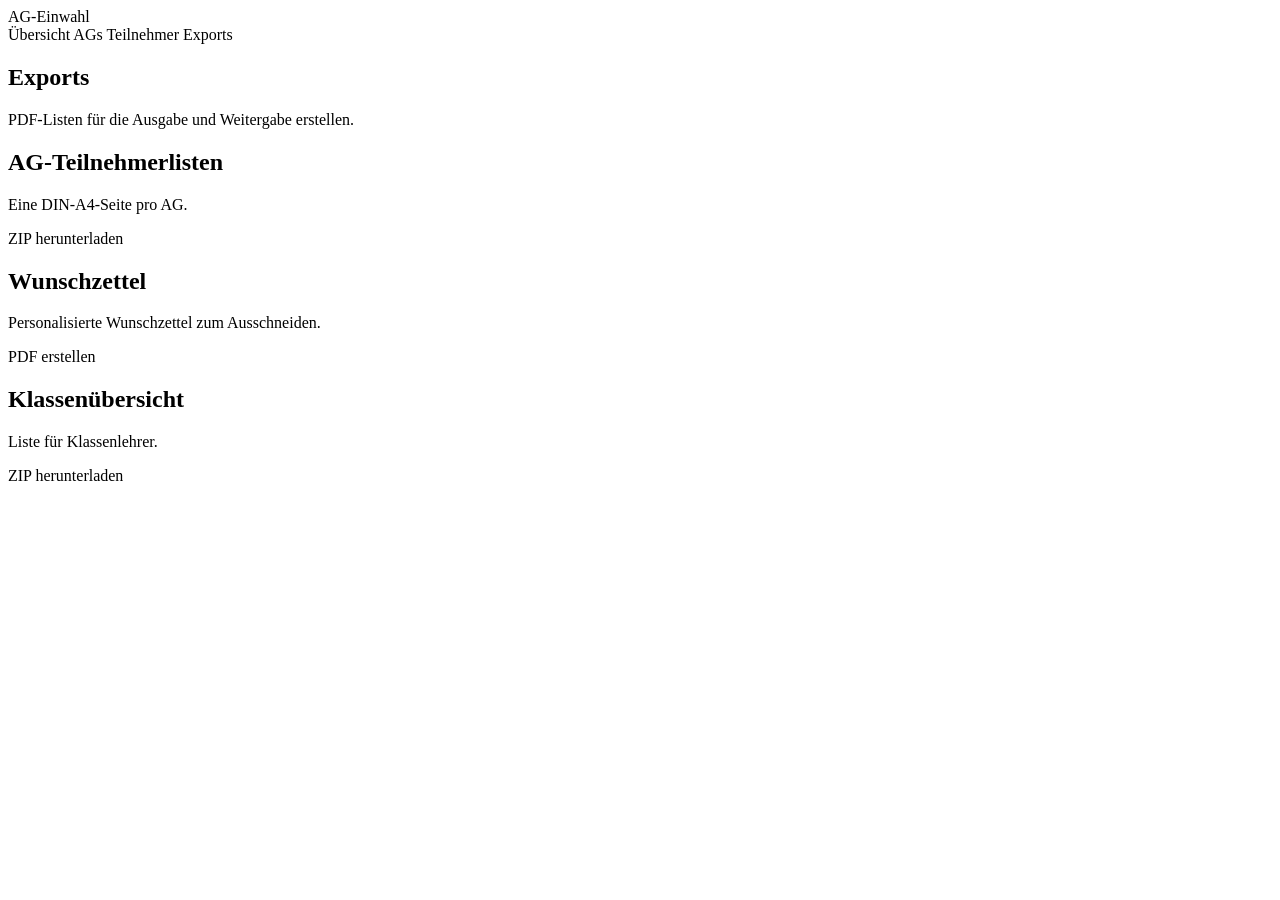
==== src/main/resources/templates/exports/index.html @ 1ec4769b "exportiert Teilenhemerliste und Klassenuebersicht als zip" ====
<!DOCTYPE html>
<html lang="de" xmlns:th="http://www.thymeleaf.org">
<head>
    <meta charset="UTF-8">
    <meta name="viewport" content="width=device-width, initial-scale=1.0">
    <title>Exports</title>
    <link rel="stylesheet" th:href="@{/css/app.css}">
</head>
<body>
<aside class="sidebar">
    <a class="brand" th:href="@{/}">AG-Einwahl</a>
    <nav class="nav">
        <a class="nav-link" th:href="@{/}">Übersicht</a>
        <a class="nav-link" th:href="@{/ags}">AGs</a>
        <a class="nav-link" th:href="@{/teilnehmer}">Teilnehmer</a>
        <a class="nav-link active" th:href="@{/exports}">Exports</a>
    </nav>
</aside>

<main class="page">
    <section class="page-heading">
        <div>
            <h1>Exports</h1>
            <p>PDF-Listen für die Ausgabe und Weitergabe erstellen.</p>
        </div>
    </section>

    <section class="export-grid">
        <article class="export-card">
            <div>
                <h2>AG-Teilnehmerlisten</h2>
                <p th:text="'Eine DIN-A4-Seite pro AG mit Verantwortlichem, Zeit, Raum, Titel und zugewiesenen Teilnehmern. Enthaltene AGs: ' + ${agAnzahl}">
                    Eine DIN-A4-Seite pro AG.
                </p>
            </div>
            <a class="button primary" th:href="@{/exports/ag-teilnehmerlisten.zip}">ZIP herunterladen</a>
        </article>

        <article class="export-card">
            <div>
                <h2>Wunschzettel</h2>
                <p th:text="'Personalisierte Wunschzettel zum Ausschneiden, zwei pro DIN-A4-Seite. Enthaltene Teilnehmer: ' + ${teilnehmerAnzahl}">
                    Personalisierte Wunschzettel zum Ausschneiden.
                </p>
            </div>
            <a class="button primary" th:href="@{/exports/wunschzettel.pdf}">PDF erstellen</a>
        </article>

        <article class="export-card">
            <div>
                <h2>Klassenübersicht</h2>
                <p th:text="'Liste für Klassenlehrer mit allen Teilnehmern gruppiert nach Klassen und den jeweils zugewiesenen AGs. Enthaltene Teilnehmer: ' + ${teilnehmerAnzahl}">
                    Liste für Klassenlehrer.
                </p>
            </div>
            <a class="button primary" th:href="@{/exports/klassenuebersicht.zip}">ZIP herunterladen</a>
        </article>
    </section>
</main>
</body>
</html>
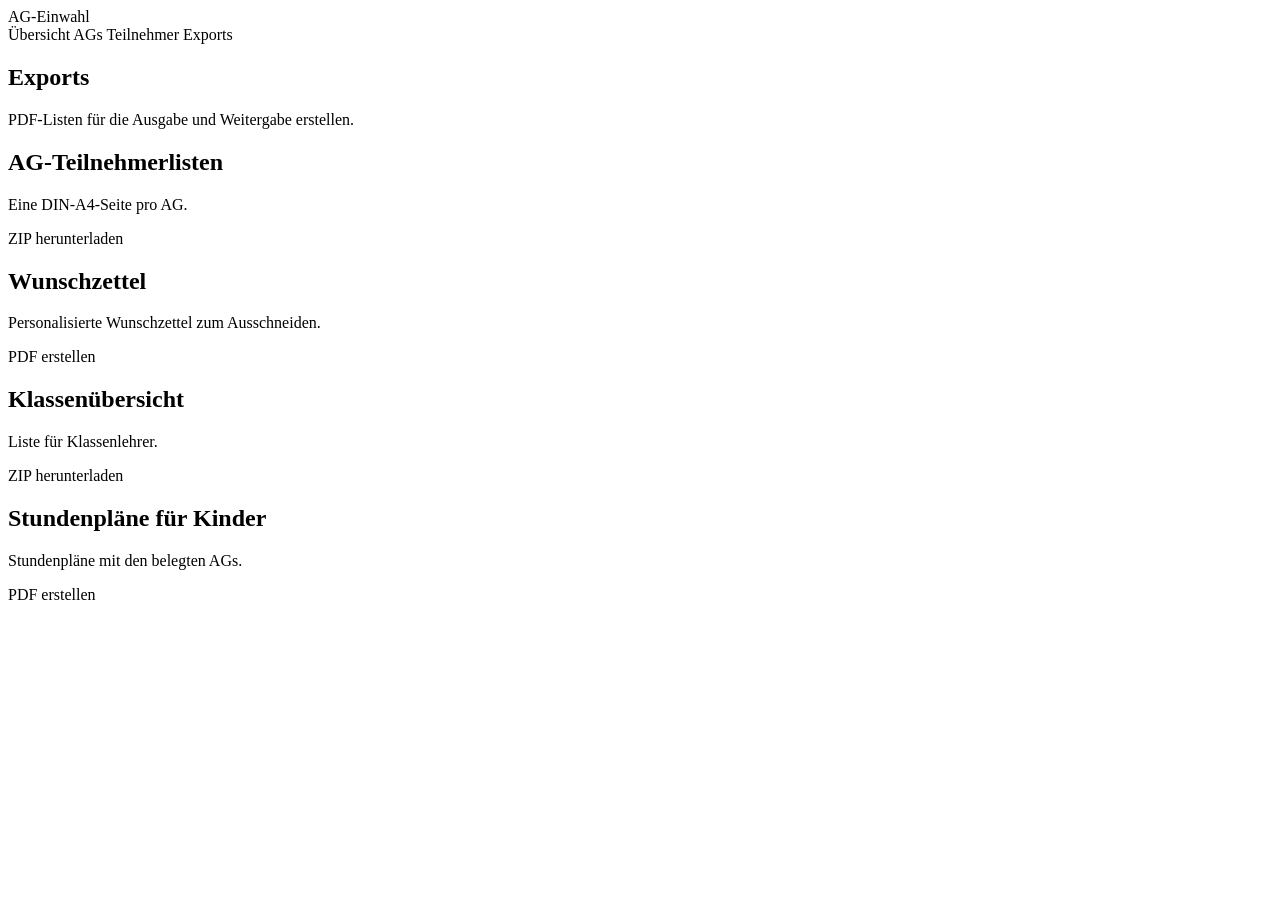
==== commit 31eac2bb: "feat: fügt Stundenplan Export für AG Belegung der Kinder hinzu" ====
--- a/src/main/resources/templates/exports/index.html
+++ b/src/main/resources/templates/exports/index.html
@@ -55,6 +55,16 @@
             </div>
             <a class="button primary" th:href="@{/exports/klassenuebersicht.zip}">ZIP herunterladen</a>
         </article>
+
+        <article class="export-card">
+            <div>
+                <h2>Stundenpläne für Kinder</h2>
+                <p th:text="'Stundenplan mit den belegten AGs, zwei Kinder pro DIN-A4-Seite. Enthaltene Teilnehmer: ' + ${teilnehmerAnzahl}">
+                    Stundenpläne mit den belegten AGs.
+                </p>
+            </div>
+            <a class="button primary" th:href="@{/exports/teilnehmer-stundenplaene.pdf}">PDF erstellen</a>
+        </article>
     </section>
 </main>
 </body>
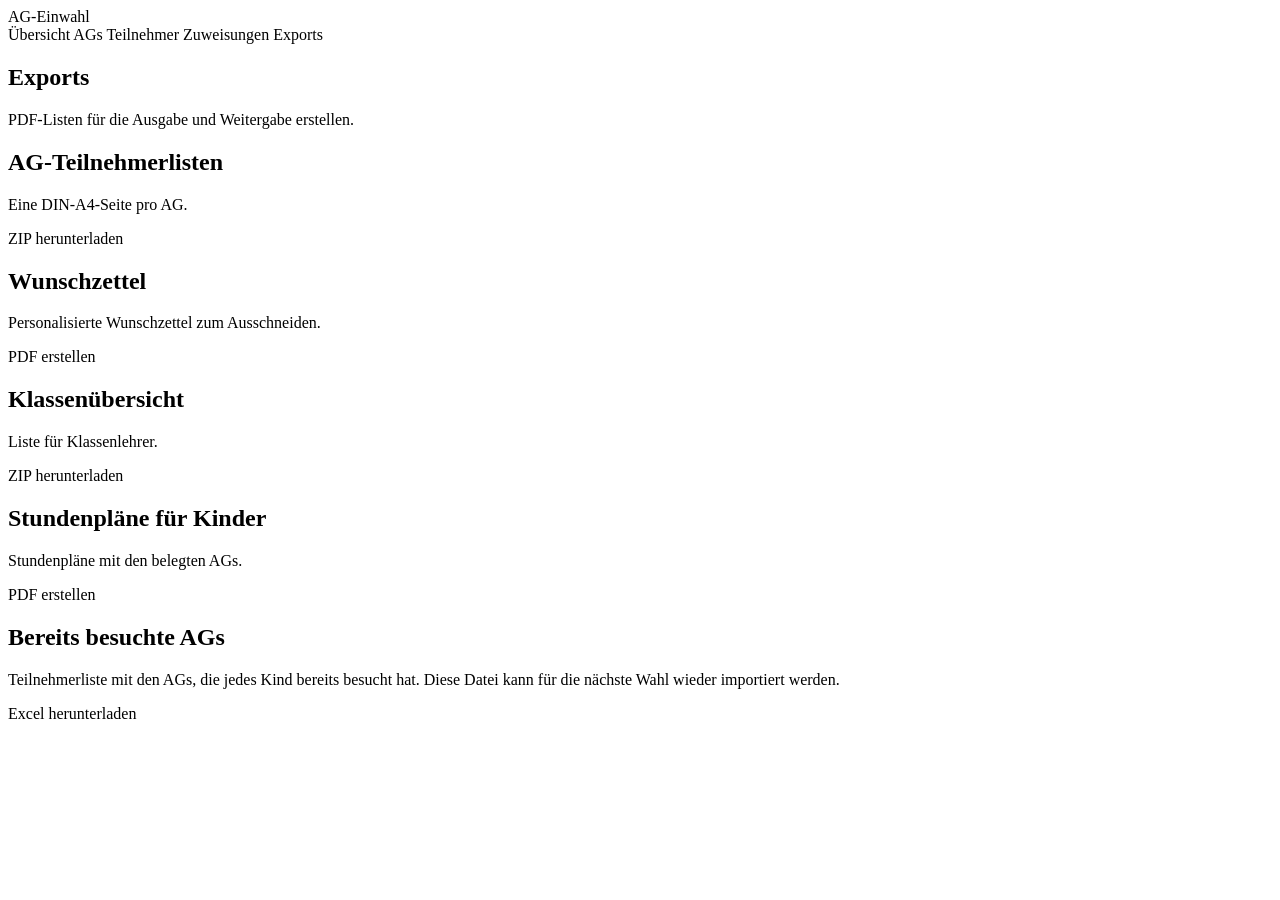
==== commit 0dc49b0d: "feat: fügt Einwahlmatrix hinzu" ====
--- a/src/main/resources/templates/exports/index.html
+++ b/src/main/resources/templates/exports/index.html
@@ -13,6 +13,7 @@
         <a class="nav-link" th:href="@{/}">Übersicht</a>
         <a class="nav-link" th:href="@{/ags}">AGs</a>
         <a class="nav-link" th:href="@{/teilnehmer}">Teilnehmer</a>
+        <a class="nav-link" th:href="@{/zuweisungen}">Zuweisungen</a>
         <a class="nav-link active" th:href="@{/exports}">Exports</a>
     </nav>
 </aside>
@@ -65,6 +66,14 @@
             </div>
             <a class="button primary" th:href="@{/exports/teilnehmer-stundenplaene.pdf}">PDF erstellen</a>
         </article>
+
+        <article class="export-card">
+            <div>
+                <h2>Bereits besuchte AGs</h2>
+                <p>Teilnehmerliste mit den AGs, die jedes Kind bereits besucht hat. Diese Datei kann für die nächste Wahl wieder importiert werden.</p>
+            </div>
+            <a class="button primary" th:href="@{/exports/besuchte-ags.xlsx}">Excel herunterladen</a>
+        </article>
     </section>
 </main>
 </body>
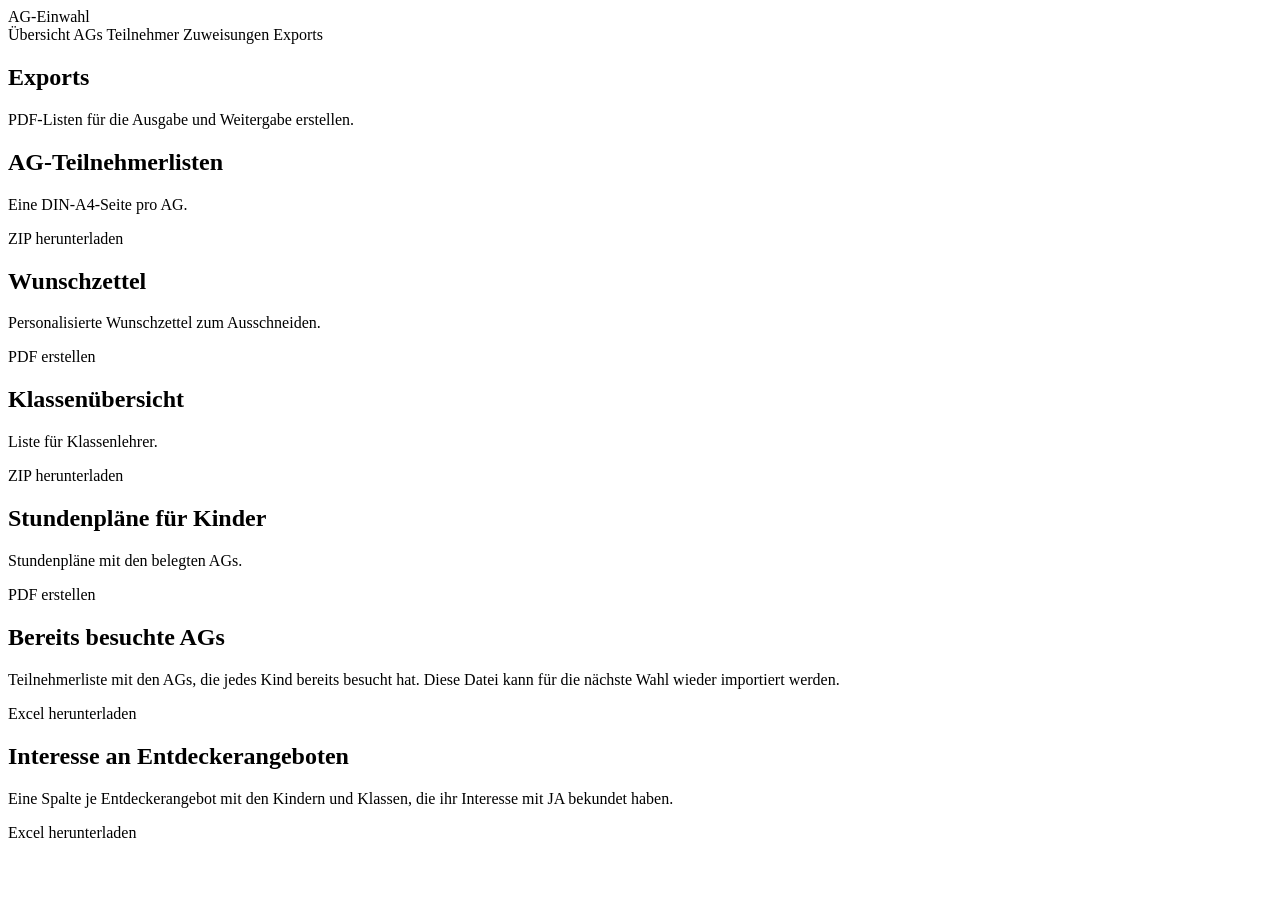
==== commit dfe7cc8a: "feat: stellt GUI für die Zuweisung Einwahlmatrix fertig" ====
--- a/src/main/resources/templates/exports/index.html
+++ b/src/main/resources/templates/exports/index.html
@@ -74,6 +74,14 @@
             </div>
             <a class="button primary" th:href="@{/exports/besuchte-ags.xlsx}">Excel herunterladen</a>
         </article>
+
+        <article class="export-card">
+            <div>
+                <h2>Interesse an Entdeckerangeboten</h2>
+                <p>Eine Spalte je Entdeckerangebot mit den Kindern und Klassen, die ihr Interesse mit JA bekundet haben.</p>
+            </div>
+            <a class="button primary" th:href="@{/exports/entdeckerangebote.xlsx}">Excel herunterladen</a>
+        </article>
     </section>
 </main>
 </body>
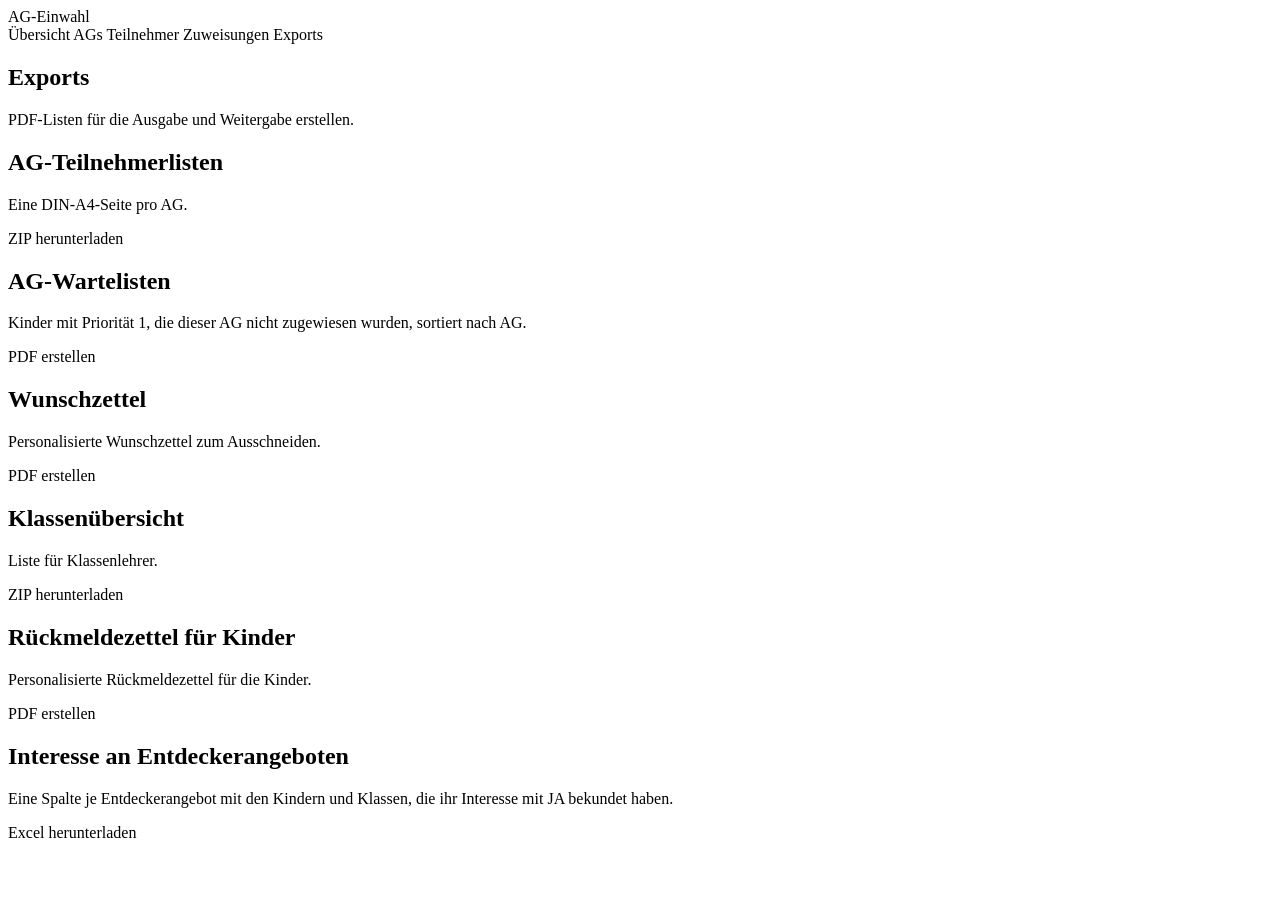
==== commit 520279f7: "feat: exportiert die Briefe für die Kinder" ====
--- a/src/main/resources/templates/exports/index.html
+++ b/src/main/resources/templates/exports/index.html
@@ -39,6 +39,14 @@
 
         <article class="export-card">
             <div>
+                <h2>AG-Wartelisten</h2>
+                <p>Kinder mit Priorität 1, die dieser AG nicht zugewiesen wurden, sortiert nach AG.</p>
+            </div>
+            <a class="button primary" th:href="@{/exports/ag-wartelisten.pdf}">PDF erstellen</a>
+        </article>
+
+        <article class="export-card">
+            <div>
                 <h2>Wunschzettel</h2>
                 <p th:text="'Personalisierte Wunschzettel zum Ausschneiden, zwei pro DIN-A4-Seite. Enthaltene Teilnehmer: ' + ${teilnehmerAnzahl}">
                     Personalisierte Wunschzettel zum Ausschneiden.
@@ -59,20 +67,12 @@
 
         <article class="export-card">
             <div>
-                <h2>Stundenpläne für Kinder</h2>
-                <p th:text="'Stundenplan mit den belegten AGs, zwei Kinder pro DIN-A4-Seite. Enthaltene Teilnehmer: ' + ${teilnehmerAnzahl}">
-                    Stundenpläne mit den belegten AGs.
+                <h2>Rückmeldezettel für Kinder</h2>
+                <p th:text="'Personalisierte Rückmeldezettel mit den zugewiesenen AGs und benötigten Materialien. Enthaltene Teilnehmer: ' + ${teilnehmerAnzahl}">
+                    Personalisierte Rückmeldezettel für die Kinder.
                 </p>
             </div>
-            <a class="button primary" th:href="@{/exports/teilnehmer-stundenplaene.pdf}">PDF erstellen</a>
-        </article>
-
-        <article class="export-card">
-            <div>
-                <h2>Bereits besuchte AGs</h2>
-                <p>Teilnehmerliste mit den AGs, die jedes Kind bereits besucht hat. Diese Datei kann für die nächste Wahl wieder importiert werden.</p>
-            </div>
-            <a class="button primary" th:href="@{/exports/besuchte-ags.xlsx}">Excel herunterladen</a>
+            <a class="button primary" th:href="@{/exports/rueckmeldezettel.pdf}">PDF erstellen</a>
         </article>
 
         <article class="export-card">
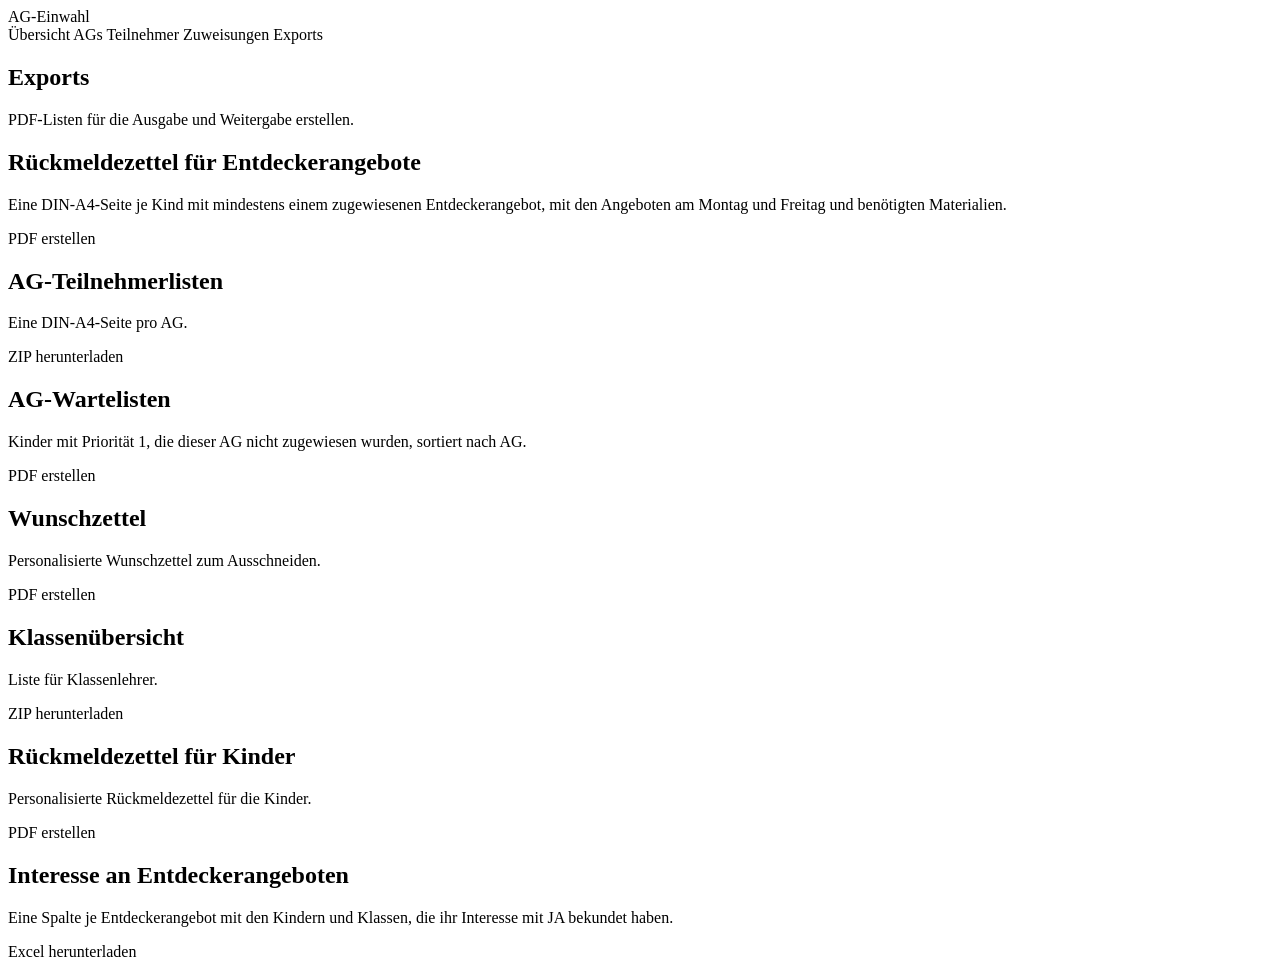
==== commit ead47d26: "erstellt Rückmeldezettel für Entdeckerangebote" ====
--- a/src/main/resources/templates/exports/index.html
+++ b/src/main/resources/templates/exports/index.html
@@ -26,7 +26,16 @@
         </div>
     </section>
 
+    <p th:if="${exportFehler}" th:text="${exportFehler}" role="alert"></p>
+
     <section class="export-grid">
+        <article class="export-card">
+            <div>
+                <h2>Rückmeldezettel für Entdeckerangebote</h2>
+                <p>Eine DIN-A4-Seite je Kind mit mindestens einem zugewiesenen Entdeckerangebot, mit den Angeboten am Montag und Freitag und benötigten Materialien.</p>
+            </div>
+            <a class="button primary" th:href="@{/exports/entdecker-rueckmeldezettel.pdf}">PDF erstellen</a>
+        </article>
         <article class="export-card">
             <div>
                 <h2>AG-Teilnehmerlisten</h2>
